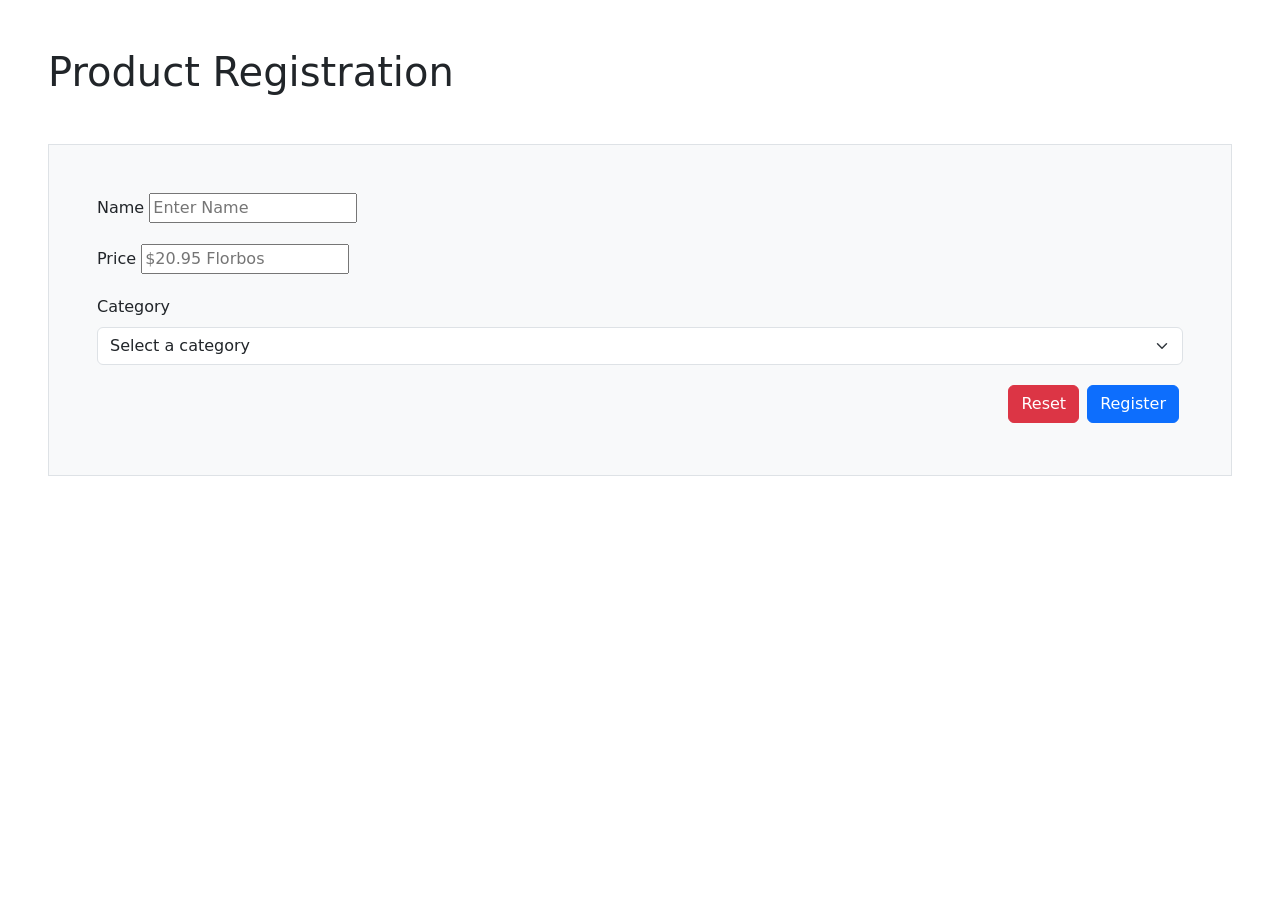
==== 104-product-registration.html @ 524f860f "registration-form" ====
<!DOCTYPE html>
<html lang="en">
<head>
    <meta charset="UTF-8">
    <meta name="viewport" content="width=device-width, initial-scale=1.0">
    <link href="https://cdn.jsdelivr.net/npm/bootstrap@5.3.8/dist/css/bootstrap.min.css" rel="stylesheet" integrity="sha384-sRIl4kxILFvY47J16cr9ZwB07vP4J8+LH7qKQnuqkuIAvNWLzeN8tE5YBujZqJLB" crossorigin="anonymous">
    <title>Product Registration</title>
</head>
<body>
    <section class="m-5">   
        <h1>Product Registration</h1>

        <form class="bg-light border p-5 mt-5">

            <div class="mb-3">
                <label class="form-label">Name</label>
                <input class="form=control" type="text" name="productName" id="" placeholder="Enter Name">
            </div>

            <div class="mb-3">
                <label class="form-label">Price</label>
                <input class="form=control" type="text" name="productPrice" id="" placeholder="$20.95 Florbos">
            </div>

            <div class="mb-3">
                <label class="form-label">Category</label>
                <select class="form-select" name="productCategory" id="">
                    <option value="">Select a category</option>
                    <option value="Fruits">Fruits</option>
                    <option value="Vegetables">Vegetables</option>
                </select>
            </div>

            <div class="d-flex justify-content-end">
                <button class="btn btn-danger m-1" type="submit">Reset</button>
                <button onclick="registerProduct(event)" class="btn btn-primary m-1" type="submit">Register</button>
            </div>

        </form>

    </section> 


    <script src="./scripts/104-product-registration.js"></script>


</body>
</html>
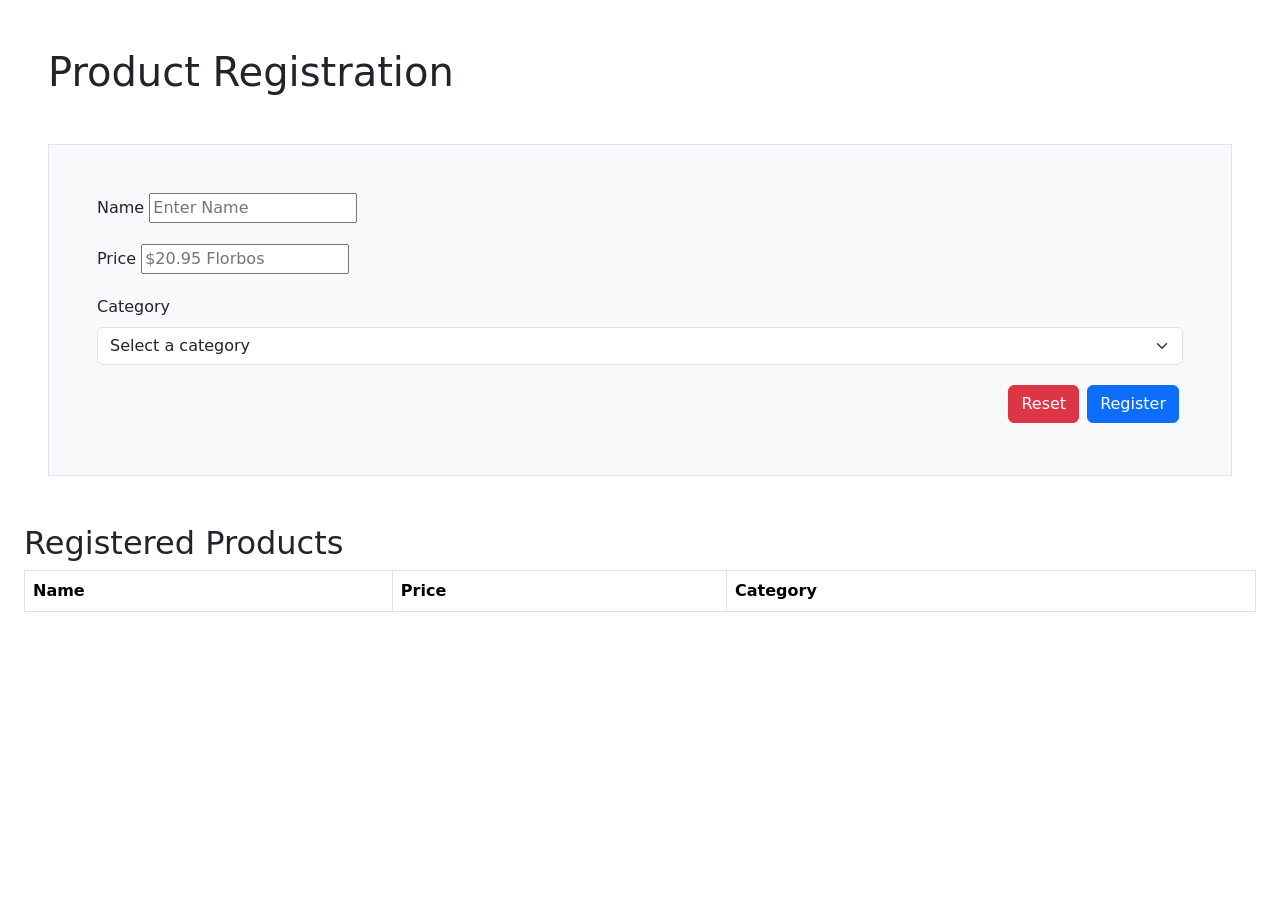
==== commit bd1ff0d5: "registration-tables" ====
--- a/104-product-registration.html
+++ b/104-product-registration.html
@@ -39,6 +39,24 @@
         </form>
 
     </section> 
+    <section class="m-4">
+        <h2>Registered Products</h2>
+
+        <table class="table table-bordered">
+            <!-- header -->
+             <tr>
+                <th>Name</th>
+                <th>Price</th>
+                <th>Category</th>
+            </tr>
+            <!-- body -->
+             <tbody id="body">
+             
+             </tbody>
+        </table>
+
+
+    </section>
 
 
     <script src="./scripts/104-product-registration.js"></script>
